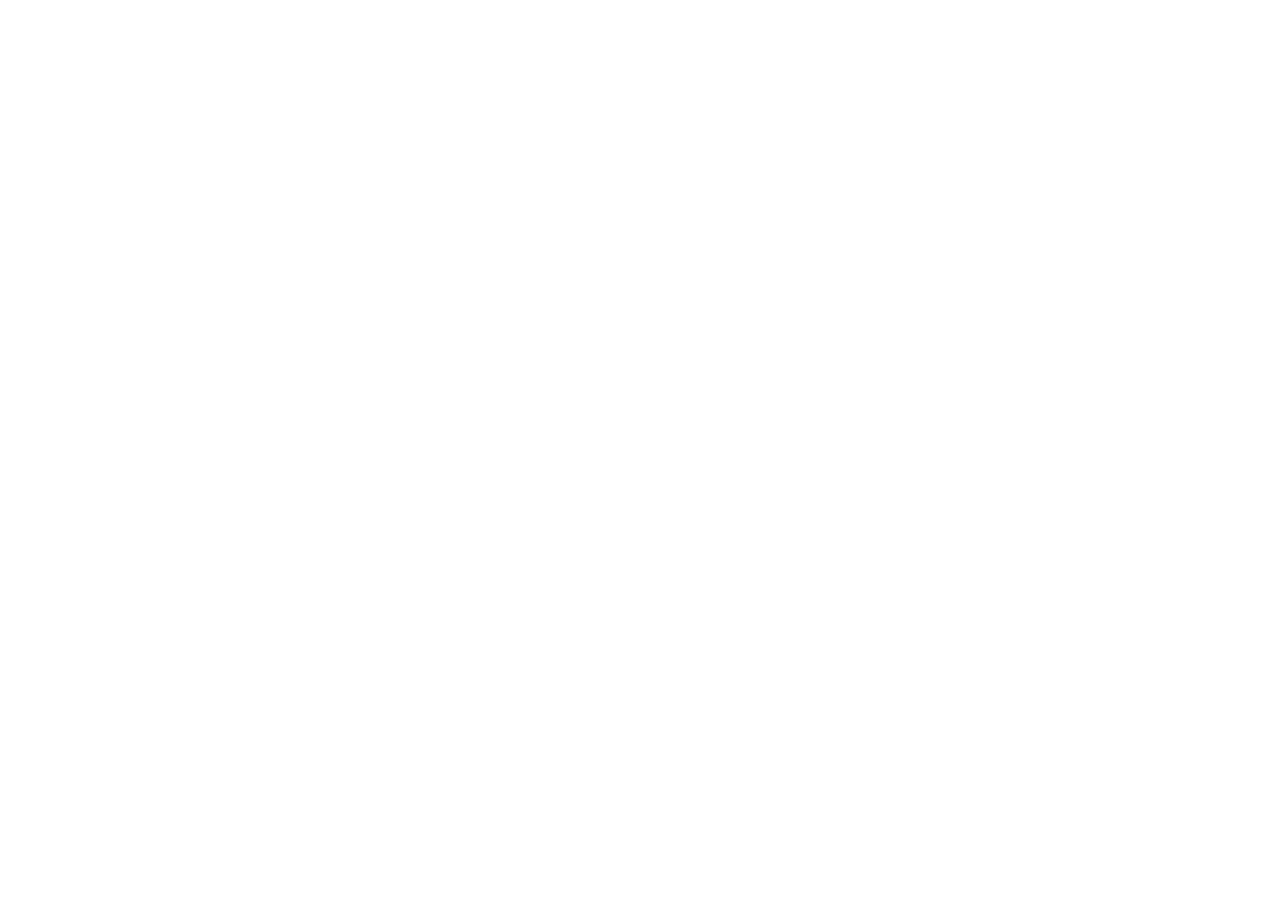
==== videoSections/index.html @ a0e9ada3 "add videoSection" ====
<!DOCTYPE html>
<html lang="en">
<head>
    <meta charset="UTF-8">
    <meta name="viewport" content="width=device-width, initial-scale=1.0">
    <title>Document</title>
    <link rel="stylesheet" href="./style.css">
</head>
<body>
    
    <script src="./script.js"></script>
</body>
</html>
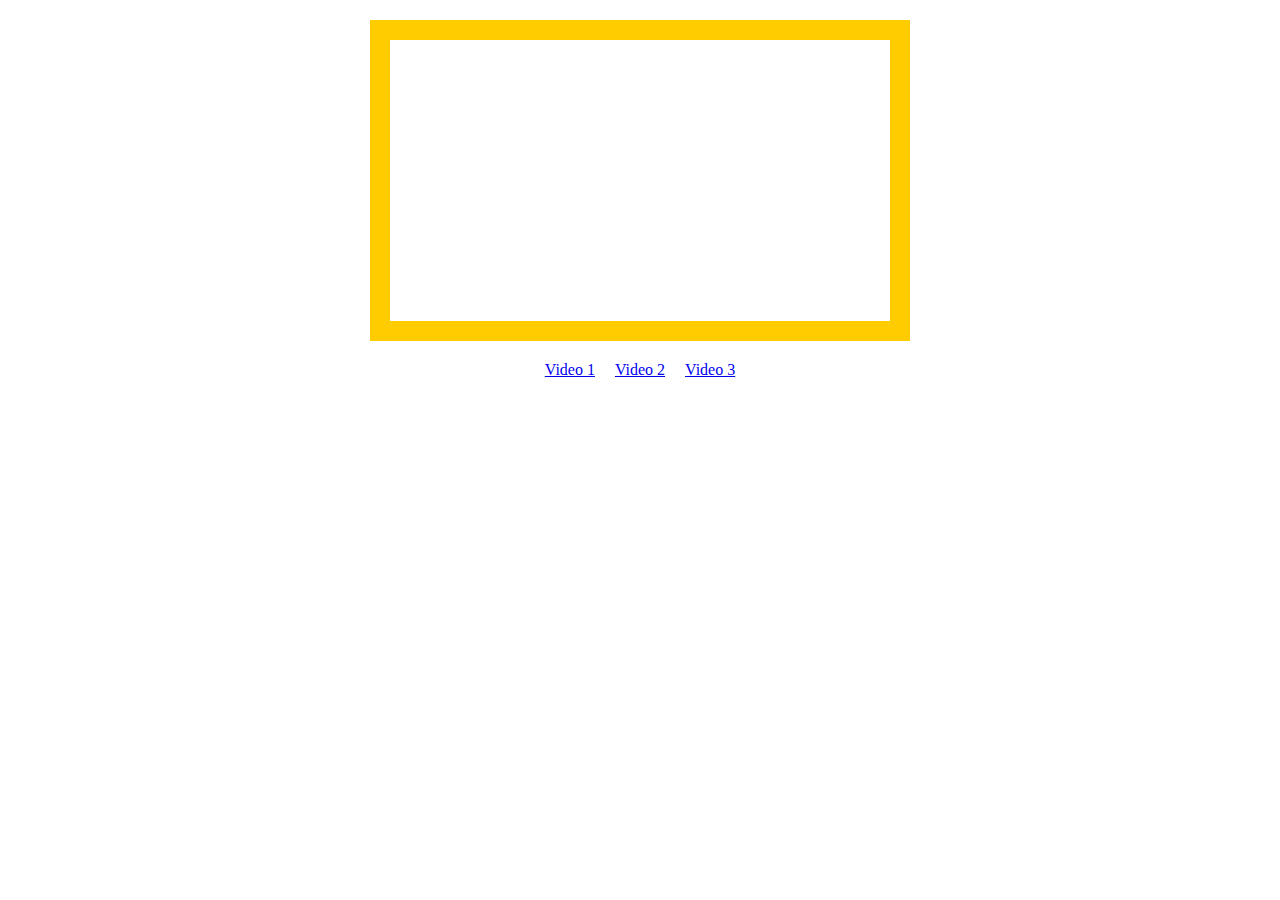
==== commit 83a9f462: "add script" ====
--- a/videoSections/index.html
+++ b/videoSections/index.html
@@ -3,11 +3,21 @@
 <head>
     <meta charset="UTF-8">
     <meta name="viewport" content="width=device-width, initial-scale=1.0">
-    <title>Document</title>
+    <title>Video</title>
     <link rel="stylesheet" href="./style.css">
 </head>
 <body>
-    
+    <div class="container">
+        <div class="container__video">
+            <video src="./video/video1.mp4" class="video" width="500" style="aspect-ratio: 16/9;">
+            </video>
+        </div>
+        <ul class="container__links">
+            <li><a href="./video/video1.mp4" class="links__lk">Video 1</a></li>
+            <li><a href="./video/video2.mp4" class="links__lk">Video 2</a></li>
+            <li><a href="./video/video3.mp4" class="links__lk">Video 3</a></li>
+        </ul>
+    </div>
     <script src="./script.js"></script>
 </body>
 </html>--- a/videoSections/style.css
+++ b/videoSections/style.css
@@ -0,0 +1,38 @@
+body {
+    margin: 0;
+    padding: 0;
+}
+
+ul {
+    margin: 0;
+    padding: 0;
+    list-style: none;
+}
+
+video {
+    aspect-ratio: 16/9;
+    border: 20px solid #ffcc00;
+}
+
+.container {
+    margin: 0 auto;
+    padding: 20px;
+    max-width: 600px;
+    display: flex;
+    flex-direction: column;
+    gap: 20px;
+    justify-items: center;
+}
+
+.container__video {
+    display: flex;
+    justify-content: center;
+    align-items: center;
+}
+
+.container__links {
+    display: flex;
+    gap: 20px;
+    justify-content: center;
+    align-items: center;
+}